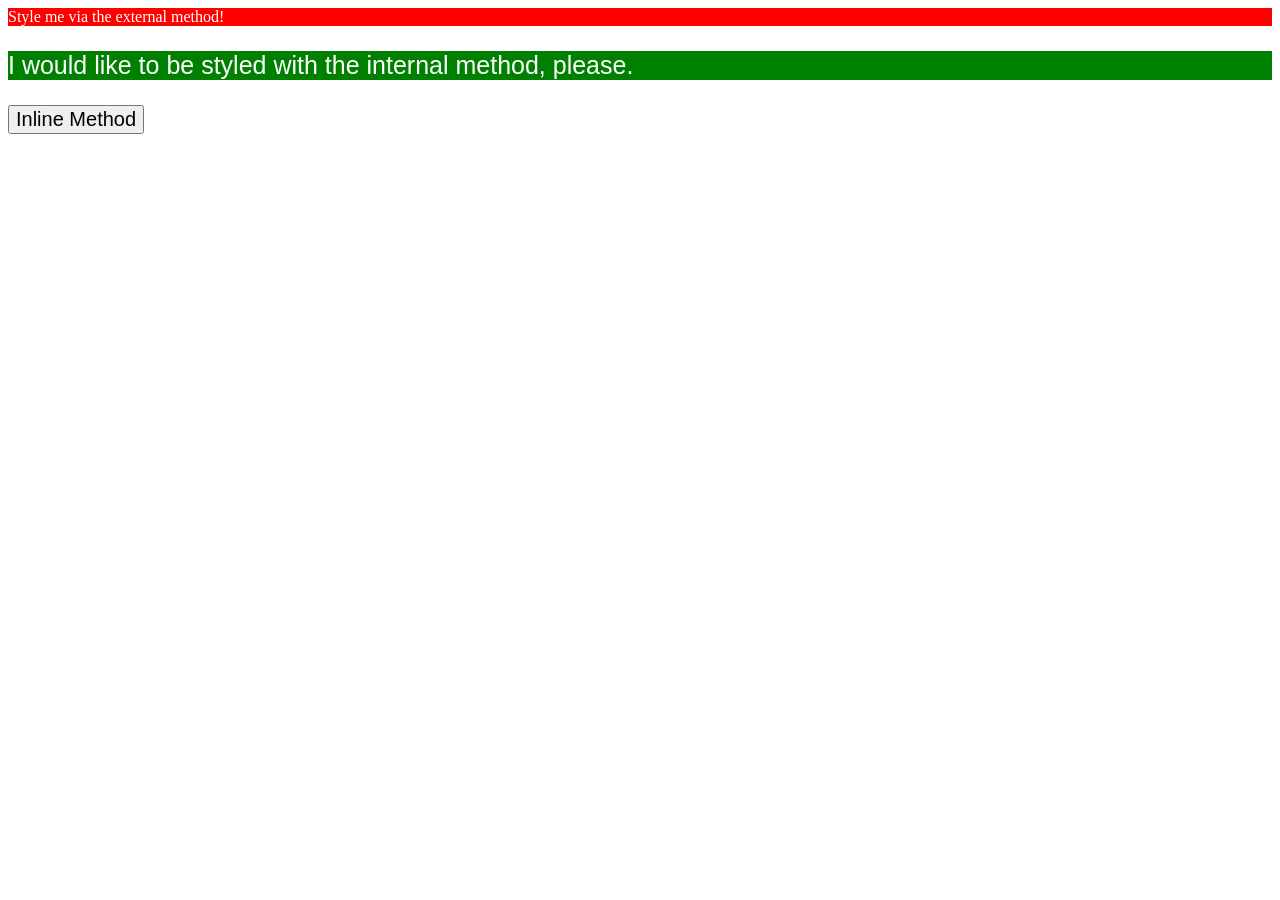
==== foundations/01-css-methods/index.html @ 6cecf992 "01-css-methods" ====
<!DOCTYPE html>
<html lang="en">
  <head>
    <meta charset="UTF-8">
    <meta http-equiv="X-UA-Compatible" content="IE=edge">
    <meta name="viewport" content="width=device-width, initial-scale=1.0">
    <link rel="stylesheet" href="styles.css">
    <title>Methods for Adding CSS</title>
    <style>
      p {
        color: white;
        background-color: green;
        font-family: Arial, Helvetica, sans-serif;
        font-size: 25px;
      }
    </style>
  </head>
  <body>
    <div>Style me via the external method!</div>
    <p>I would like to be styled with the internal method, please.</p>
    <button style="background-color: darkyellow; font-size: 20px;">Inline Method</button>
  </body>
</html>
---- foundations/01-css-methods/styles.css ----
div {
    color: white;
    background-color: red;
}
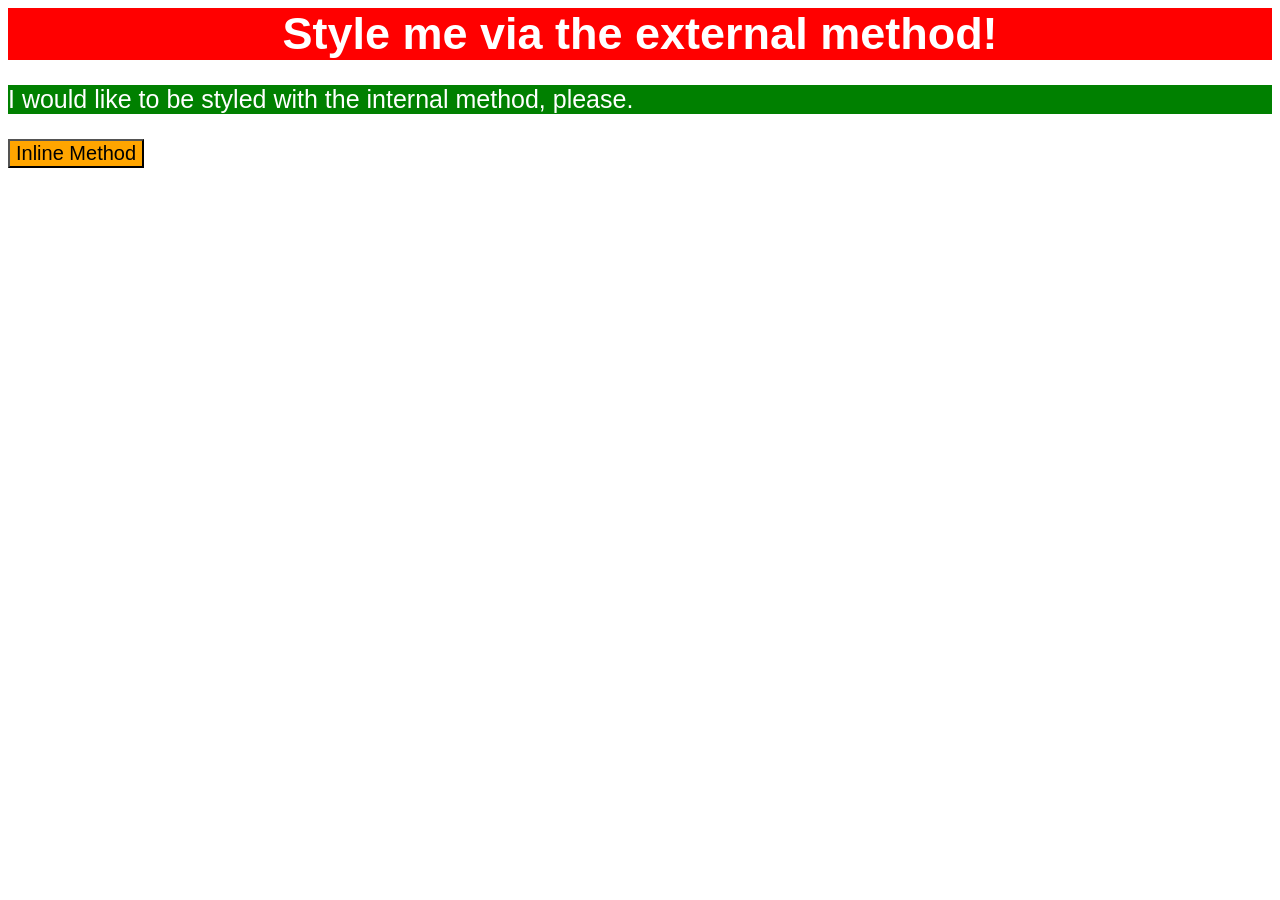
==== commit 1cbba074: "01-css-methods" ====
--- a/foundations/01-css-methods/index.html
+++ b/foundations/01-css-methods/index.html
@@ -18,6 +18,6 @@
   <body>
     <div>Style me via the external method!</div>
     <p>I would like to be styled with the internal method, please.</p>
-    <button style="background-color: darkyellow; font-size: 20px;">Inline Method</button>
+    <button style="background-color: orange; font-size: 20px; font-weight: 500;">Inline Method</button>
   </body>
 </html>
--- a/foundations/01-css-methods/styles.css
+++ b/foundations/01-css-methods/styles.css
@@ -1,4 +1,8 @@
 div {
     color: white;
     background-color: red;
+    font-family: arial, sans-serif;
+    font-weight: 700;
+    font-size: 45px;
+    text-align:center;
 }
